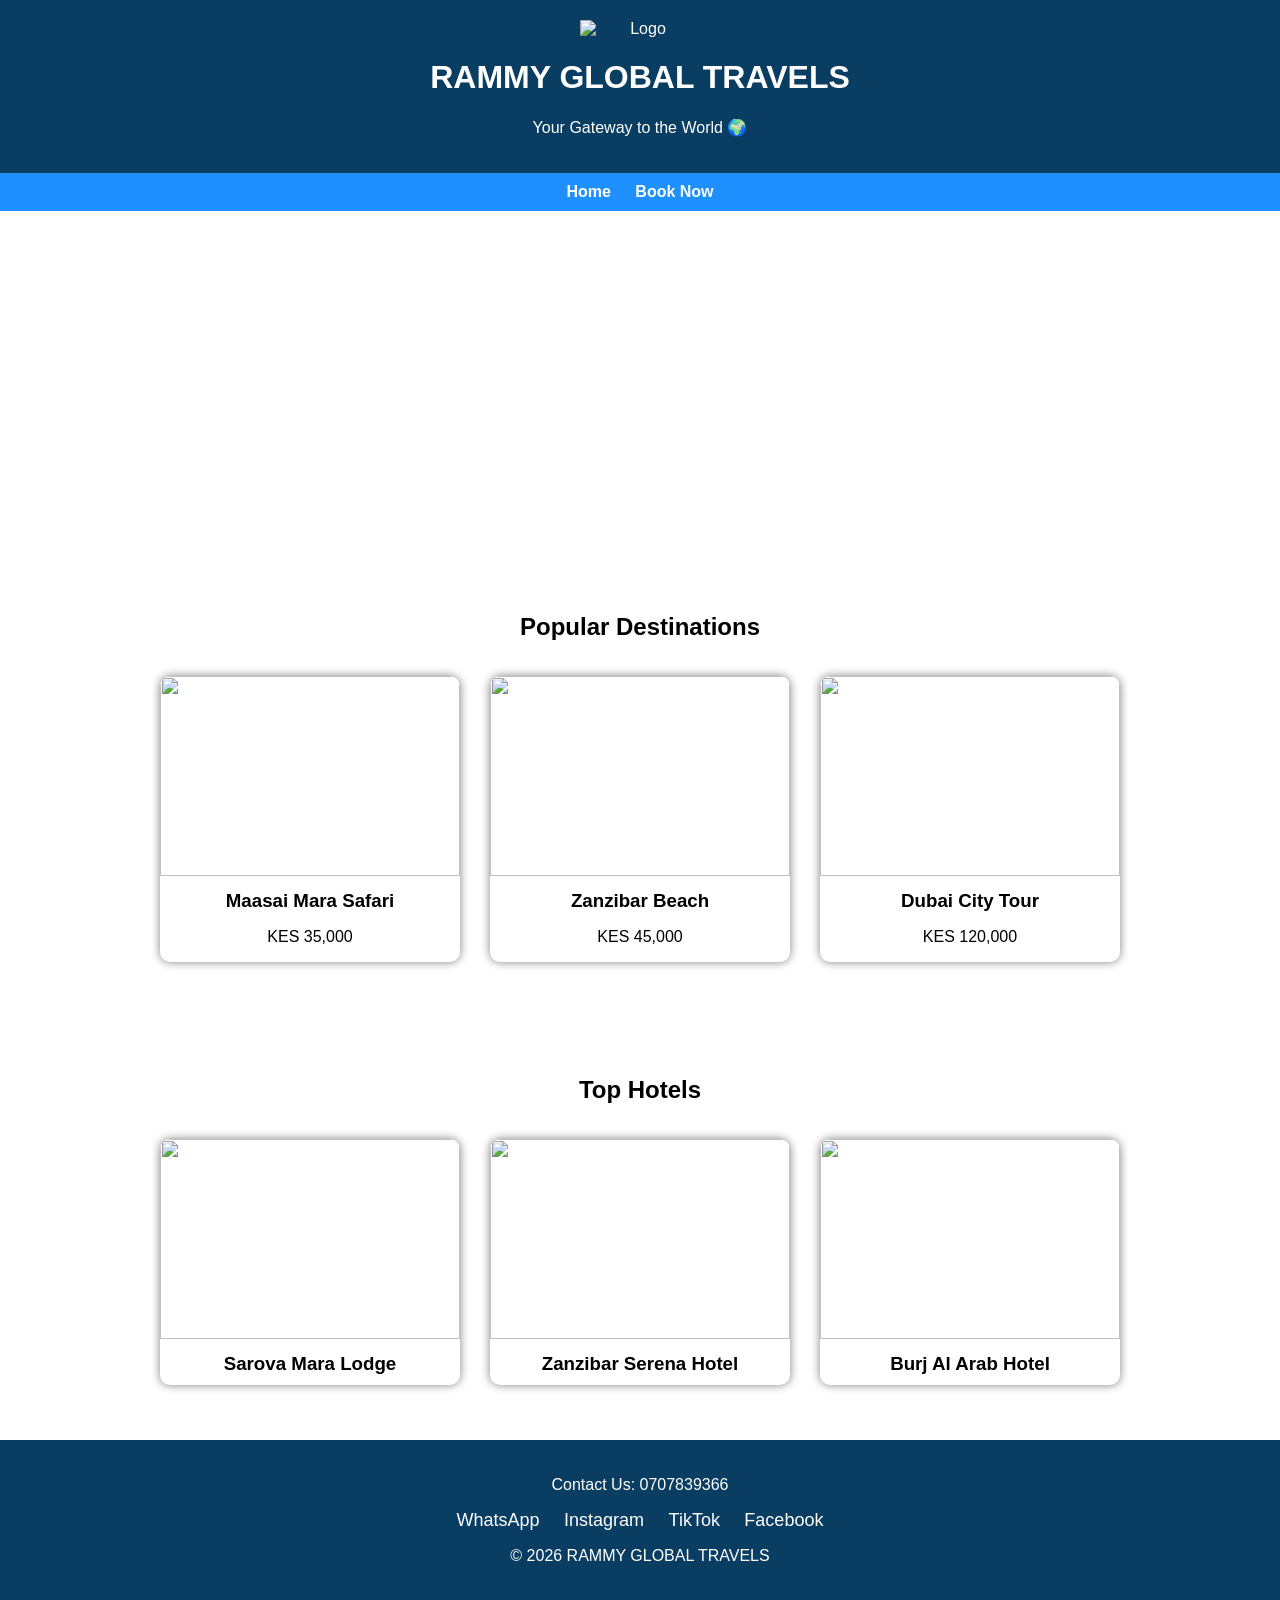
==== index.html @ 84cb991e "Create index.html" ====
<!DOCTYPE html>
<html lang="en">
<head>
<meta charset="UTF-8">
<meta name="viewport" content="width=device-width, initial-scale=1.0">
<title>RAMMY GLOBAL TRAVELS</title>

<style>
body {
    margin: 0;
    font-family: Arial, sans-serif;
}

/* HEADER */
header {
    background: #0a3d62;
    color: white;
    text-align: center;
    padding: 20px;
}

header img {
    width: 120px;
    display: block;
    margin: auto;
}

/* NAVBAR */
nav {
    background: #1e90ff;
    padding: 10px;
    text-align: center;
}

nav a {
    color: white;
    margin: 10px;
    text-decoration: none;
    font-weight: bold;
}

/* HERO */
.hero {
    background: url('https://images.unsplash.com/photo-1507525428034-b723cf961d3e') no-repeat center;
    background-size: cover;
    color: white;
    padding: 120px 20px;
    text-align: center;
}

/* SECTIONS */
.section {
    padding: 40px;
    text-align: center;
}

.cards {
    display: flex;
    flex-wrap: wrap;
    justify-content: center;
}

.card {
    width: 300px;
    margin: 15px;
    border-radius: 10px;
    overflow: hidden;
    box-shadow: 0 0 10px gray;
}

.card img {
    width: 100%;
    height: 200px;
}

.card h3 {
    margin: 10px;
}

/* FOOTER */
footer {
    background: #0a3d62;
    color: white;
    text-align: center;
    padding: 20px;
}

/* SOCIAL BUTTONS */
.social a {
    margin: 10px;
    color: white;
    text-decoration: none;
    font-size: 18px;
}
</style>

</head>

<body>

<header>
    <img src="images/logo.png" alt="Logo">
    <h1>RAMMY GLOBAL TRAVELS</h1>
    <p>Your Gateway to the World 🌍</p>
</header>

<nav>
    <a href="index.html">Home</a>
    <a href="booking.html">Book Now</a>
</nav>

<section class="hero">
    <h1>Explore The World With Us</h1>
    <p>Best Tours | Affordable Packages | Luxury Experience</p>
</section>

<section class="section">
    <h2>Popular Destinations</h2>

    <div class="cards">

        <div class="card">
            <img src="https://images.unsplash.com/photo-1596005554384-d293674c91d7">
            <h3>Maasai Mara Safari</h3>
            <p>KES 35,000</p>
        </div>

        <div class="card">
            <img src="https://images.unsplash.com/photo-1543248939-ff40856f65d4">
            <h3>Zanzibar Beach</h3>
            <p>KES 45,000</p>
        </div>

        <div class="card">
            <img src="https://images.unsplash.com/photo-1501785888041-af3ef285b470">
            <h3>Dubai City Tour</h3>
            <p>KES 120,000</p>
        </div>

    </div>
</section>

<section class="section">
    <h2>Top Hotels</h2>

    <div class="cards">

        <div class="card">
            <img src="https://images.unsplash.com/photo-1566073771259-6a8506099945">
            <h3>Sarova Mara Lodge</h3>
        </div>

        <div class="card">
            <img src="https://images.unsplash.com/photo-1571896349842-33c89424de2d">
            <h3>Zanzibar Serena Hotel</h3>
        </div>

        <div class="card">
            <img src="https://images.unsplash.com/photo-1582719478250-c89cae4dc85b">
            <h3>Burj Al Arab Hotel</h3>
        </div>

    </div>
</section>

<footer>
    <p>Contact Us: 0707839366</p>

    <div class="social">
        <a href="https://wa.me/254707839366" target="_blank">WhatsApp</a>
        <a href="https://instagram.com/r.a.m_l.o.r.d1" target="_blank">Instagram</a>
        <a href="https://tiktok.com/@r.a.m_l.o.r.d1" target="_blank">TikTok</a>
        <a href="https://facebook.com/RammyRelms" target="_blank">Facebook</a>
    </div>

    <p>© 2026 RAMMY GLOBAL TRAVELS</p>
</footer>

</body>
</html>
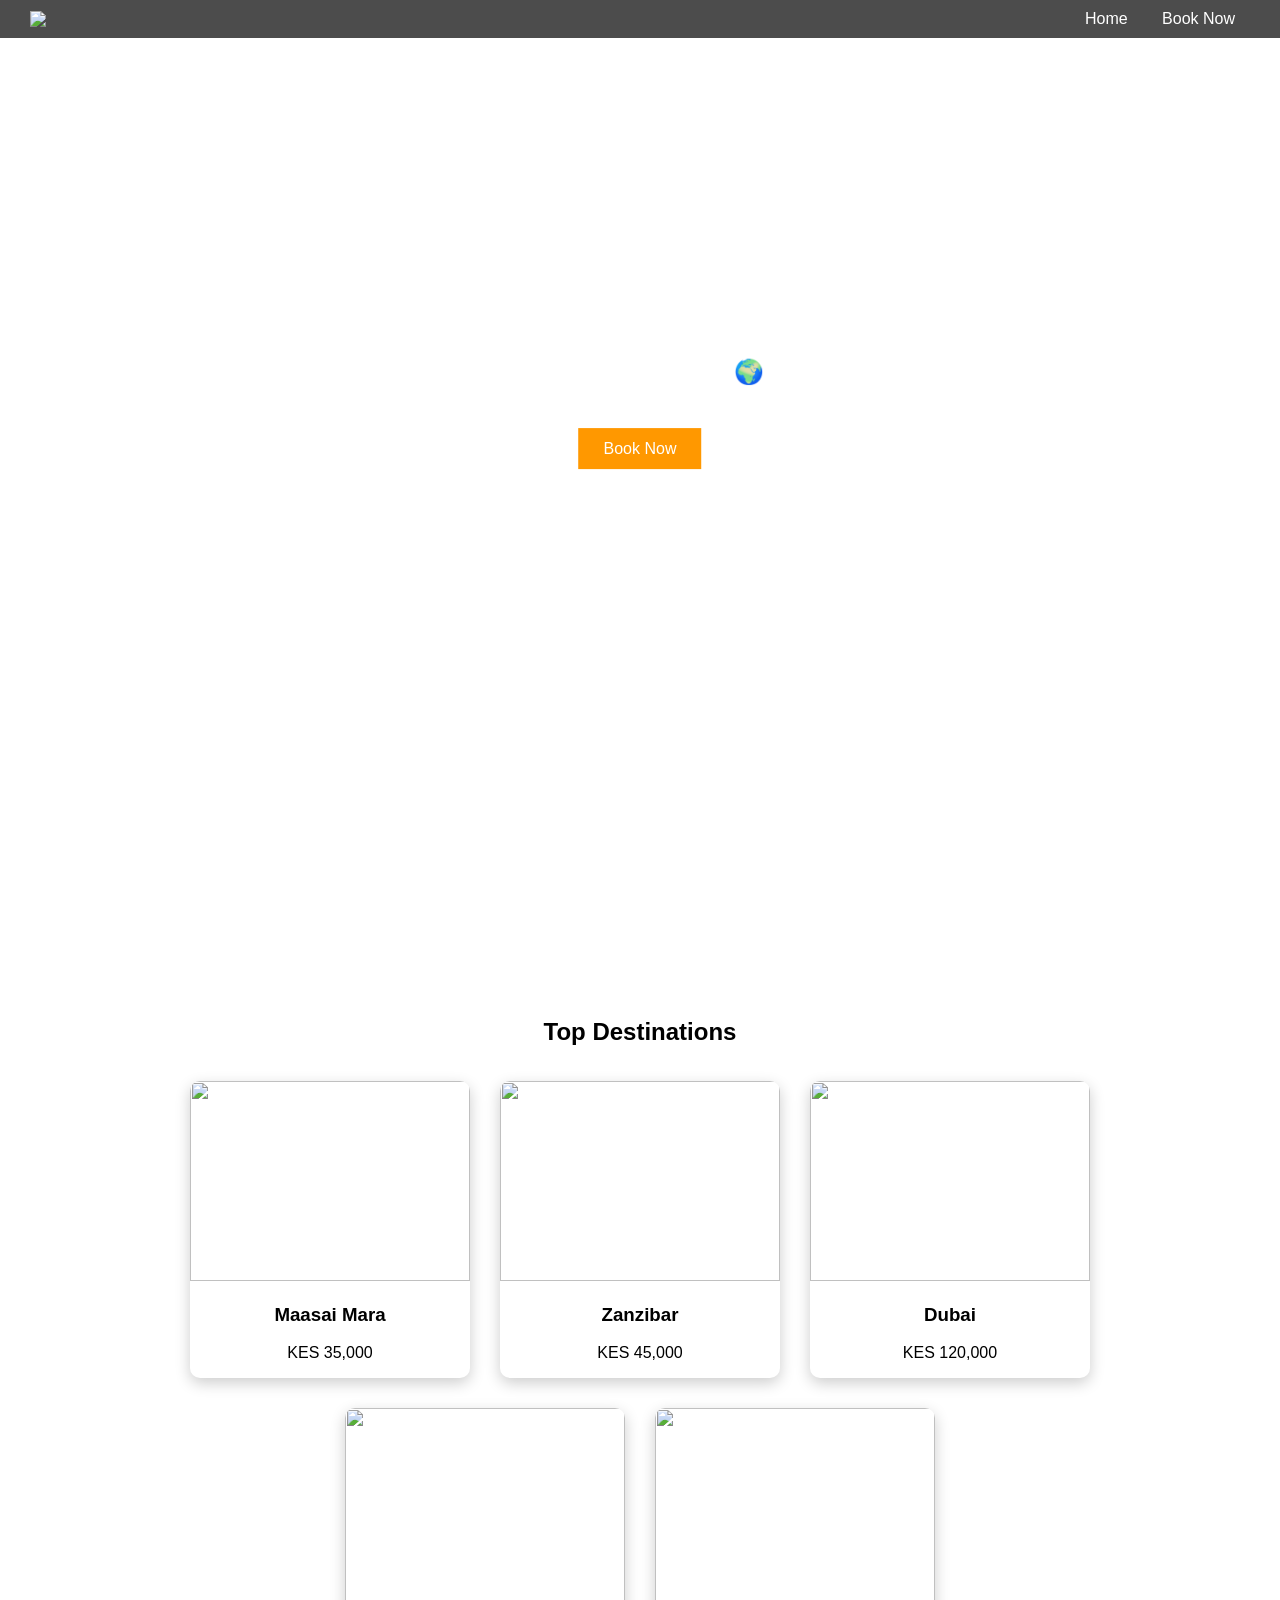
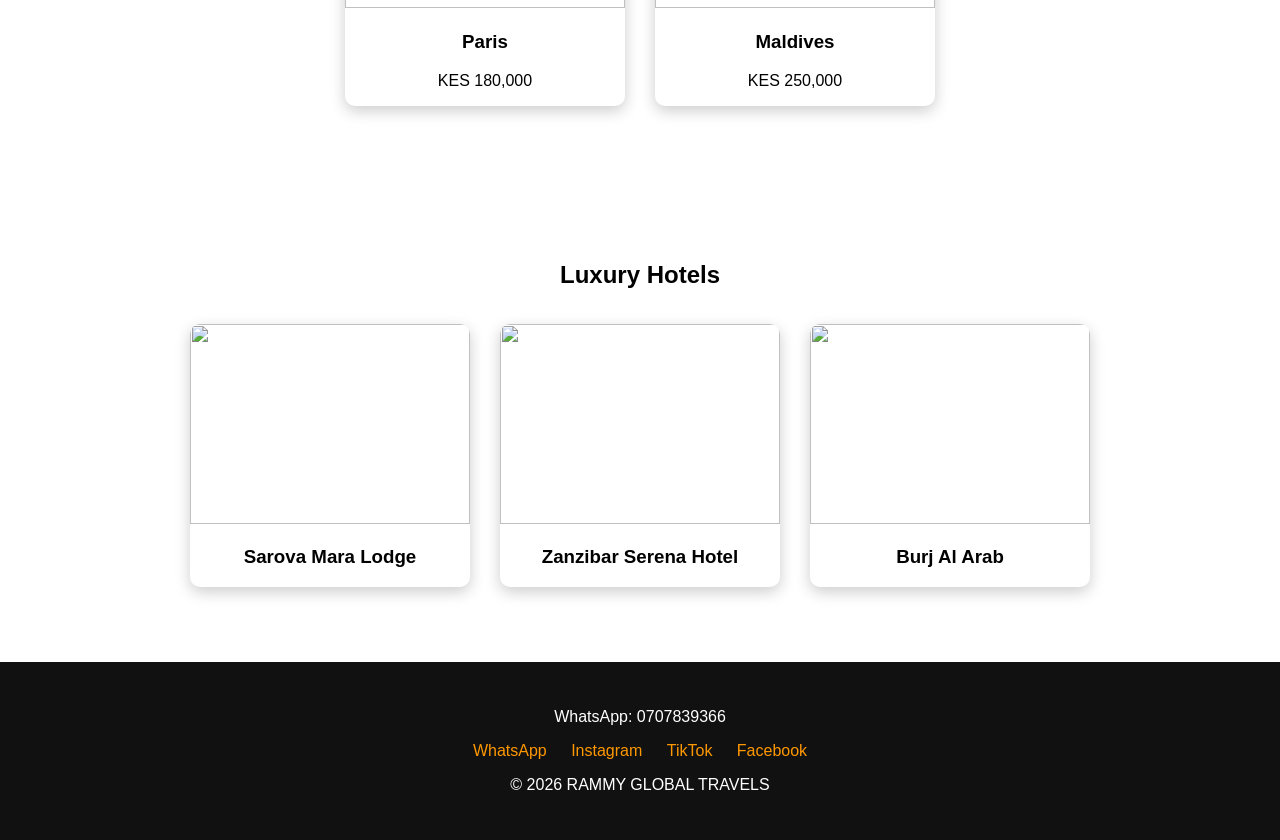
==== commit f8f74cac: "Update index.html" ====
--- a/index.html
+++ b/index.html
@@ -1,179 +1,107 @@
 <!DOCTYPE html>
-<html lang="en">
+<html>
 <head>
-<meta charset="UTF-8">
-<meta name="viewport" content="width=device-width, initial-scale=1.0">
 <title>RAMMY GLOBAL TRAVELS</title>
-
-<style>
-body {
-    margin: 0;
-    font-family: Arial, sans-serif;
-}
-
-/* HEADER */
-header {
-    background: #0a3d62;
-    color: white;
-    text-align: center;
-    padding: 20px;
-}
-
-header img {
-    width: 120px;
-    display: block;
-    margin: auto;
-}
-
-/* NAVBAR */
-nav {
-    background: #1e90ff;
-    padding: 10px;
-    text-align: center;
-}
-
-nav a {
-    color: white;
-    margin: 10px;
-    text-decoration: none;
-    font-weight: bold;
-}
-
-/* HERO */
-.hero {
-    background: url('https://images.unsplash.com/photo-1507525428034-b723cf961d3e') no-repeat center;
-    background-size: cover;
-    color: white;
-    padding: 120px 20px;
-    text-align: center;
-}
-
-/* SECTIONS */
-.section {
-    padding: 40px;
-    text-align: center;
-}
-
-.cards {
-    display: flex;
-    flex-wrap: wrap;
-    justify-content: center;
-}
-
-.card {
-    width: 300px;
-    margin: 15px;
-    border-radius: 10px;
-    overflow: hidden;
-    box-shadow: 0 0 10px gray;
-}
-
-.card img {
-    width: 100%;
-    height: 200px;
-}
-
-.card h3 {
-    margin: 10px;
-}
-
-/* FOOTER */
-footer {
-    background: #0a3d62;
-    color: white;
-    text-align: center;
-    padding: 20px;
-}
-
-/* SOCIAL BUTTONS */
-.social a {
-    margin: 10px;
-    color: white;
-    text-decoration: none;
-    font-size: 18px;
-}
-</style>
-
+<link rel="stylesheet" href="style.css">
 </head>
 
 <body>
 
 <header>
-    <img src="images/logo.png" alt="Logo">
-    <h1>RAMMY GLOBAL TRAVELS</h1>
-    <p>Your Gateway to the World 🌍</p>
+    <img src="images/logo.png">
+    <nav>
+        <a href="#">Home</a>
+        <a href="booking.html">Book Now</a>
+    </nav>
 </header>
 
-<nav>
-    <a href="index.html">Home</a>
-    <a href="booking.html">Book Now</a>
-</nav>
+<!-- HERO VIDEO -->
+<section class="hero">
+    <video autoplay muted loop>
+        <source src="https://cdn.coverr.co/videos/coverr-tropical-beach-1563/1080p.mp4">
+    </video>
 
-<section class="hero">
-    <h1>Explore The World With Us</h1>
-    <p>Best Tours | Affordable Packages | Luxury Experience</p>
-</section>
-
-<section class="section">
-    <h2>Popular Destinations</h2>
-
-    <div class="cards">
-
-        <div class="card">
-            <img src="https://images.unsplash.com/photo-1596005554384-d293674c91d7">
-            <h3>Maasai Mara Safari</h3>
-            <p>KES 35,000</p>
-        </div>
-
-        <div class="card">
-            <img src="https://images.unsplash.com/photo-1543248939-ff40856f65d4">
-            <h3>Zanzibar Beach</h3>
-            <p>KES 45,000</p>
-        </div>
-
-        <div class="card">
-            <img src="https://images.unsplash.com/photo-1501785888041-af3ef285b470">
-            <h3>Dubai City Tour</h3>
-            <p>KES 120,000</p>
-        </div>
-
+    <div class="hero-text">
+        <h1>Explore The World 🌍</h1>
+        <p>Luxury Travel | Affordable Packages</p>
+        <a href="booking.html" class="btn">Book Now</a>
     </div>
 </section>
 
+<!-- DESTINATIONS -->
 <section class="section">
-    <h2>Top Hotels</h2>
+<h2>Top Destinations</h2>
 
-    <div class="cards">
+<div class="cards">
 
-        <div class="card">
-            <img src="https://images.unsplash.com/photo-1566073771259-6a8506099945">
-            <h3>Sarova Mara Lodge</h3>
-        </div>
+<div class="card">
+<img src="https://images.unsplash.com/photo-1596005554384-d293674c91d7">
+<h3>Maasai Mara</h3>
+<p>KES 35,000</p>
+</div>
 
-        <div class="card">
-            <img src="https://images.unsplash.com/photo-1571896349842-33c89424de2d">
-            <h3>Zanzibar Serena Hotel</h3>
-        </div>
+<div class="card">
+<img src="https://images.unsplash.com/photo-1543248939-ff40856f65d4">
+<h3>Zanzibar</h3>
+<p>KES 45,000</p>
+</div>
 
-        <div class="card">
-            <img src="https://images.unsplash.com/photo-1582719478250-c89cae4dc85b">
-            <h3>Burj Al Arab Hotel</h3>
-        </div>
+<div class="card">
+<img src="https://images.unsplash.com/photo-1501785888041-af3ef285b470">
+<h3>Dubai</h3>
+<p>KES 120,000</p>
+</div>
 
-    </div>
+<div class="card">
+<img src="https://images.unsplash.com/photo-1499856871958-5b9627545d1a">
+<h3>Paris</h3>
+<p>KES 180,000</p>
+</div>
+
+<div class="card">
+<img src="https://images.unsplash.com/photo-1507525428034-b723cf961d3e">
+<h3>Maldives</h3>
+<p>KES 250,000</p>
+</div>
+
+</div>
+</section>
+
+<!-- HOTELS -->
+<section class="section">
+<h2>Luxury Hotels</h2>
+
+<div class="cards">
+
+<div class="card">
+<img src="https://images.unsplash.com/photo-1566073771259-6a8506099945">
+<h3>Sarova Mara Lodge</h3>
+</div>
+
+<div class="card">
+<img src="https://images.unsplash.com/photo-1571896349842-33c89424de2d">
+<h3>Zanzibar Serena Hotel</h3>
+</div>
+
+<div class="card">
+<img src="https://images.unsplash.com/photo-1582719478250-c89cae4dc85b">
+<h3>Burj Al Arab</h3>
+</div>
+
+</div>
 </section>
 
 <footer>
-    <p>Contact Us: 0707839366</p>
+<p>WhatsApp: 0707839366</p>
 
-    <div class="social">
-        <a href="https://wa.me/254707839366" target="_blank">WhatsApp</a>
-        <a href="https://instagram.com/r.a.m_l.o.r.d1" target="_blank">Instagram</a>
-        <a href="https://tiktok.com/@r.a.m_l.o.r.d1" target="_blank">TikTok</a>
-        <a href="https://facebook.com/RammyRelms" target="_blank">Facebook</a>
-    </div>
+<div class="social">
+<a href="https://wa.me/254707839366">WhatsApp</a>
+<a href="https://instagram.com/r.a.m_l.o.r.d1">Instagram</a>
+<a href="https://tiktok.com/@r.a.m_l.o.r.d1">TikTok</a>
+<a href="https://facebook.com/RammyRelms">Facebook</a>
+</div>
 
-    <p>© 2026 RAMMY GLOBAL TRAVELS</p>
+<p>© 2026 RAMMY GLOBAL TRAVELS</p>
 </footer>
 
 </body>
--- a/style.css
+++ b/style.css
@@ -0,0 +1,101 @@
+body {
+    margin: 0;
+    font-family: 'Segoe UI', sans-serif;
+}
+
+/* HEADER */
+header {
+    position: sticky;
+    top: 0;
+    background: rgba(0,0,0,0.7);
+    display: flex;
+    align-items: center;
+    justify-content: space-between;
+    padding: 10px 30px;
+    z-index: 1000;
+}
+
+header img {
+    width: 80px;
+}
+
+nav a {
+    color: white;
+    margin: 15px;
+    text-decoration: none;
+}
+
+/* HERO VIDEO */
+.hero {
+    position: relative;
+    height: 100vh;
+    overflow: hidden;
+}
+
+.hero video {
+    width: 100%;
+    height: 100%;
+    object-fit: cover;
+}
+
+.hero-text {
+    position: absolute;
+    top: 40%;
+    left: 50%;
+    transform: translate(-50%, -50%);
+    color: white;
+    text-align: center;
+}
+
+/* BUTTON */
+.btn {
+    background: #ff9800;
+    padding: 12px 25px;
+    color: white;
+    border: none;
+    text-decoration: none;
+}
+
+/* DESTINATIONS */
+.section {
+    padding: 60px;
+    text-align: center;
+}
+
+.cards {
+    display: flex;
+    flex-wrap: wrap;
+    justify-content: center;
+}
+
+.card {
+    width: 280px;
+    margin: 15px;
+    border-radius: 10px;
+    overflow: hidden;
+    box-shadow: 0 5px 15px rgba(0,0,0,0.2);
+    transition: 0.3s;
+}
+
+.card:hover {
+    transform: scale(1.05);
+}
+
+.card img {
+    width: 100%;
+    height: 200px;
+}
+
+/* FOOTER */
+footer {
+    background: #111;
+    color: white;
+    padding: 30px;
+    text-align: center;
+}
+
+.social a {
+    margin: 10px;
+    color: #ff9800;
+    text-decoration: none;
+}
